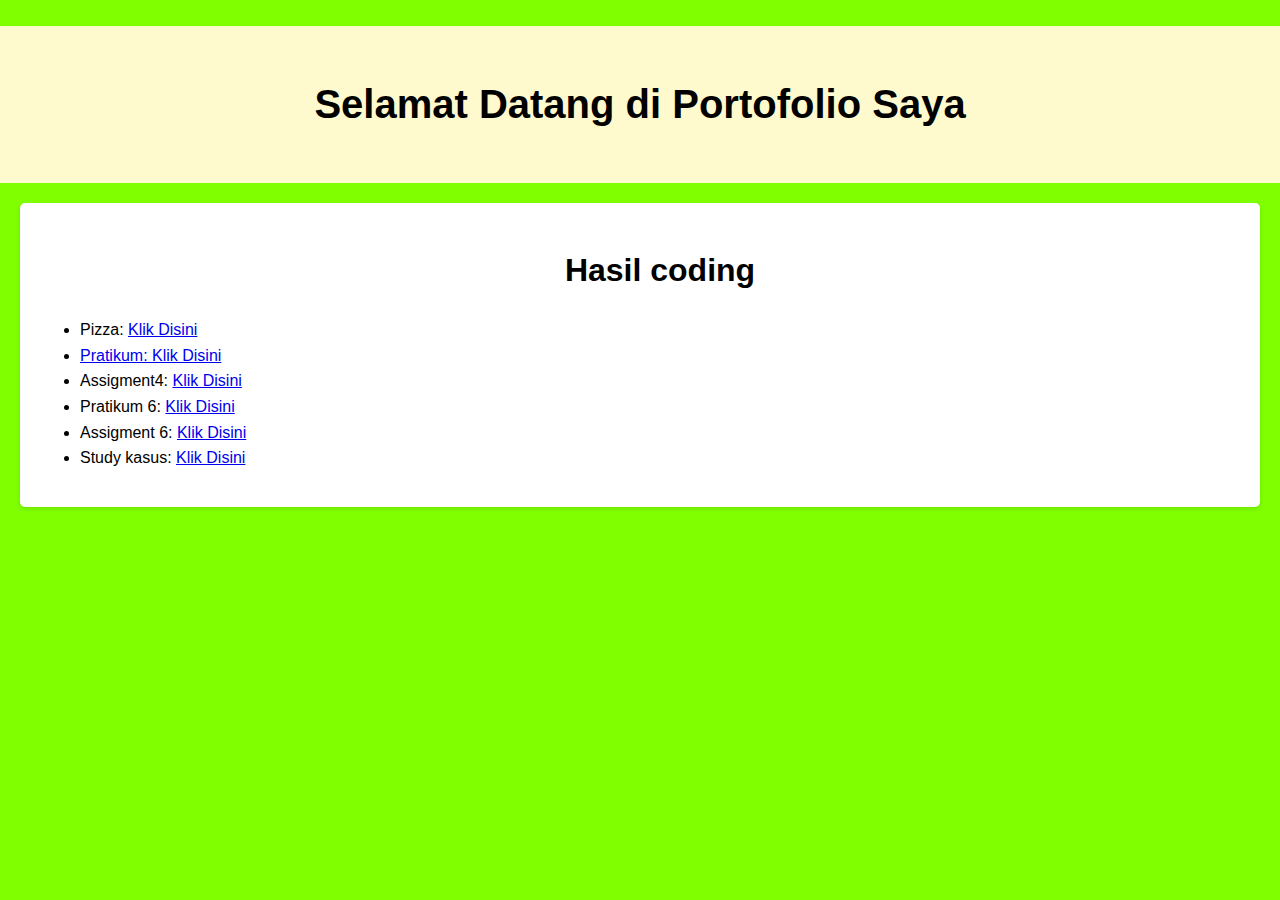
==== index.html @ 422c5c13 "first commit" ====
<!DOCTYPE html>
<html>

<head>
    <title> Portfolio Saya </title>
    <link rel="stylesheet" href="style.css">
</head>
<br>

<body>
    <header>
        <h1>Selamat Datang di Portofolio Saya</h1>
        <style>
            body {
                    font-family: Arial, sans-serif;
                    background-color: Chartreuse;
                    color: black;
                    line-height: 1.6;
                    margin: 0;
                    padding: 0;
                }
                header {
                        background-color: #FFFACD;
                        color: black;
                        text-align: center;
                        padding-top: 20px;
                        padding-bottom: 20px;
                    }

                header h1 {
                        font-size: 2.5em;
                    }

                section {
                        background-color: white;
                        margin: 20px;
                        padding: 20px;
                        border-radius: 5px;
                        box-shadow: 0 2px 5px rgba(0, 0, 0, 0.1)
                        }      
                h1 {
                    text-align: center
                }
    </style>
    </header>

    <main>
        <section>
            <ul>
                <h1>Hasil coding</h1>
                <li>Pizza: <a href="Pizza/index.html">Klik Disini</li>
                <li>Pratikum: <a href="Pratikum/index.html">Klik Disini</a></li>
                <li>Assigment4: <a href="Assigment4/index.html">Klik Disini</a></li>
                <li>Pratikum 6: <a href="Pratikum6/index.html">Klik Disini</a></li> </li>
                <li>Assigment 6: <a href="Assigment6/index.html">Klik Disini</a></li>
                <li>Study kasus: <a href="study-kasus/index.html">Klik Disini</li>
            </ul>
            </section>
            </main>
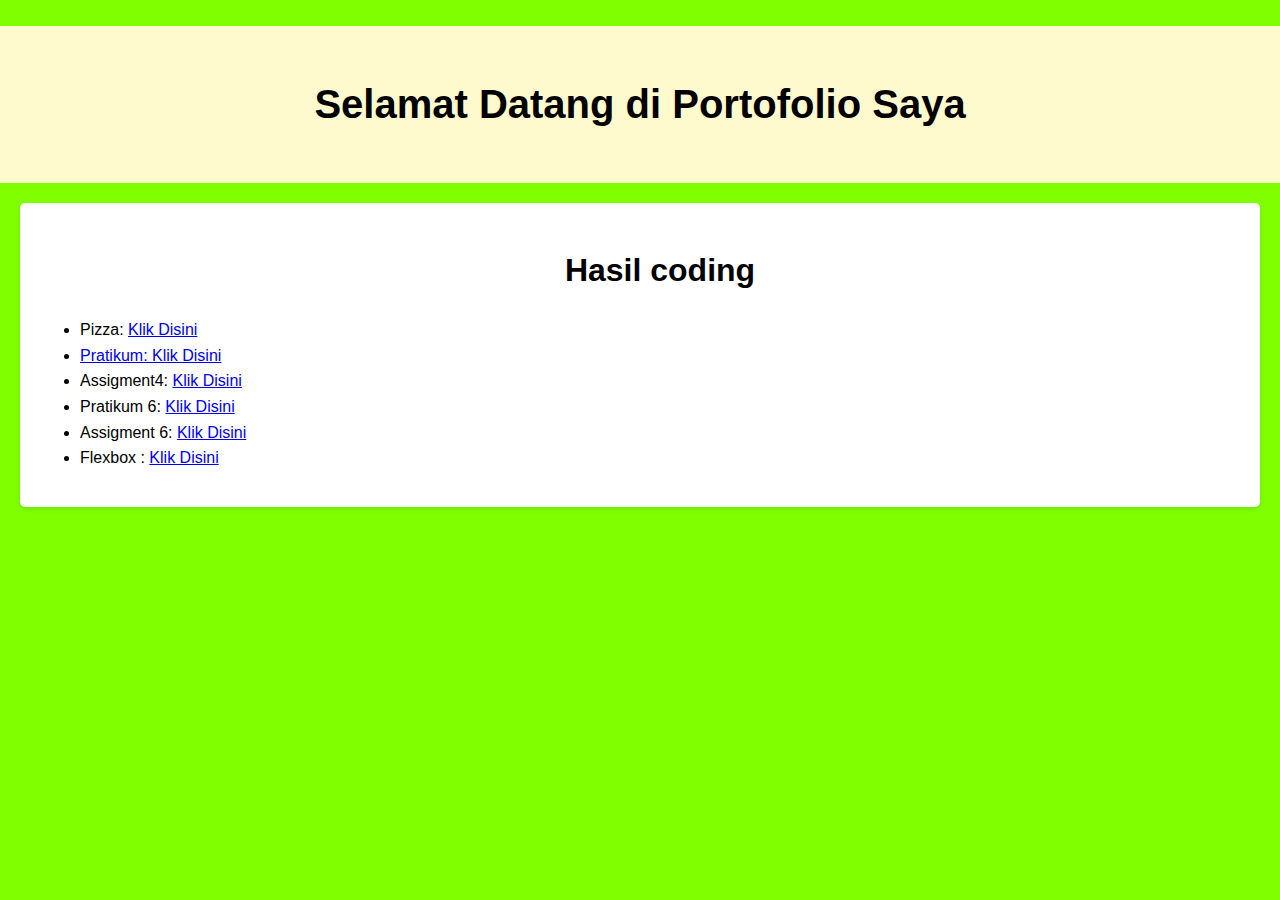
==== commit eacc3b8d: "ok" ====
--- a/index.html
+++ b/index.html
@@ -53,7 +53,8 @@
                 <li>Assigment4: <a href="Assigment4/index.html">Klik Disini</a></li>
                 <li>Pratikum 6: <a href="Pratikum6/index.html">Klik Disini</a></li> </li>
                 <li>Assigment 6: <a href="Assigment6/index.html">Klik Disini</a></li>
-                <li>Study kasus: <a href="study-kasus/index.html">Klik Disini</li>
+                <li>Flexbox : <a href="belajar flexbox/index.html">Klik Disini</a></li>
+
             </ul>
             </section>
             </main>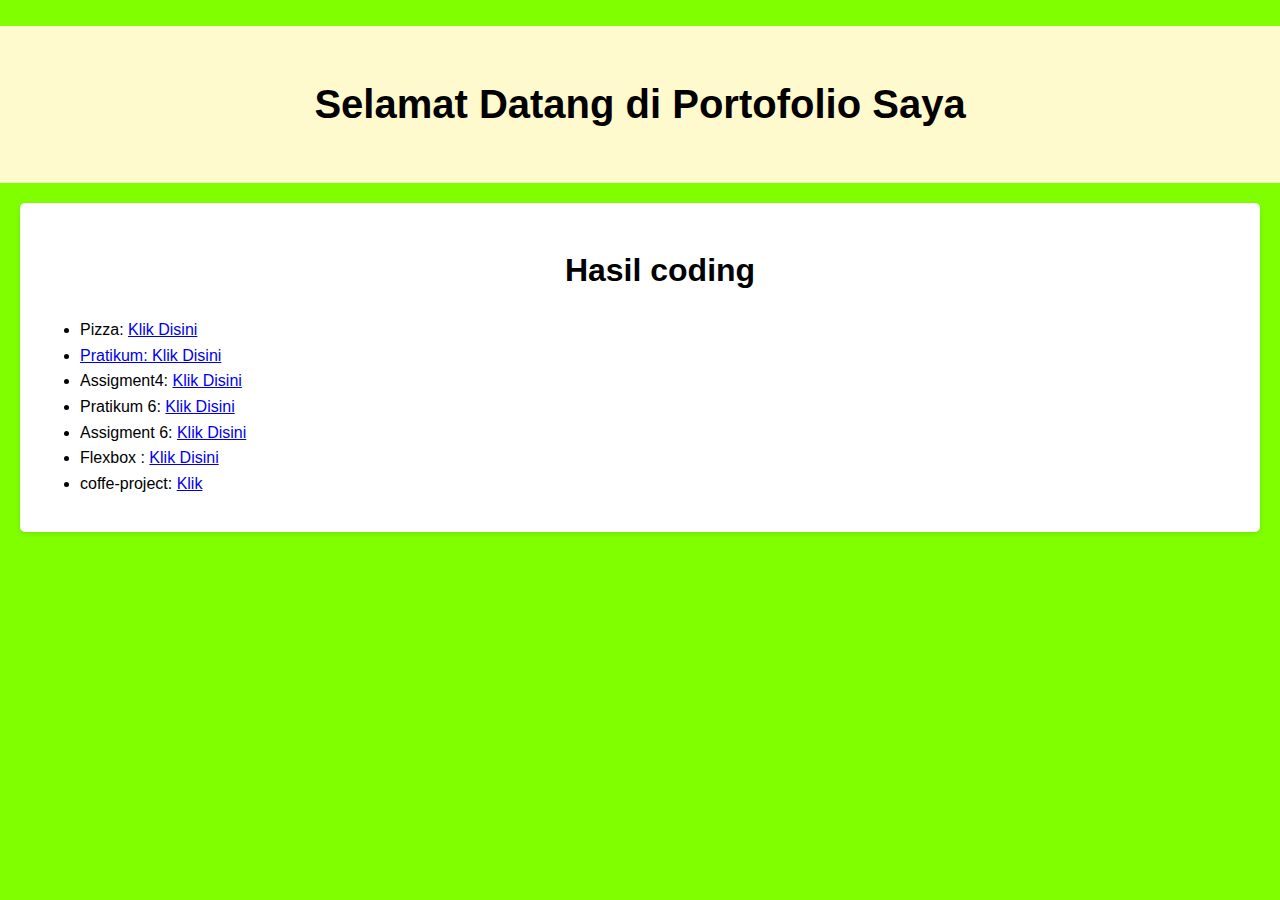
==== commit 5804e9e2: "ok" ====
--- a/index.html
+++ b/index.html
@@ -54,6 +54,7 @@
                 <li>Pratikum 6: <a href="Pratikum6/index.html">Klik Disini</a></li> </li>
                 <li>Assigment 6: <a href="Assigment6/index.html">Klik Disini</a></li>
                 <li>Flexbox : <a href="belajar flexbox/index.html">Klik Disini</a></li>
+                <li>coffe-project: <a href="coffe-project/index.html">Klik</a></li>
 
             </ul>
             </section>
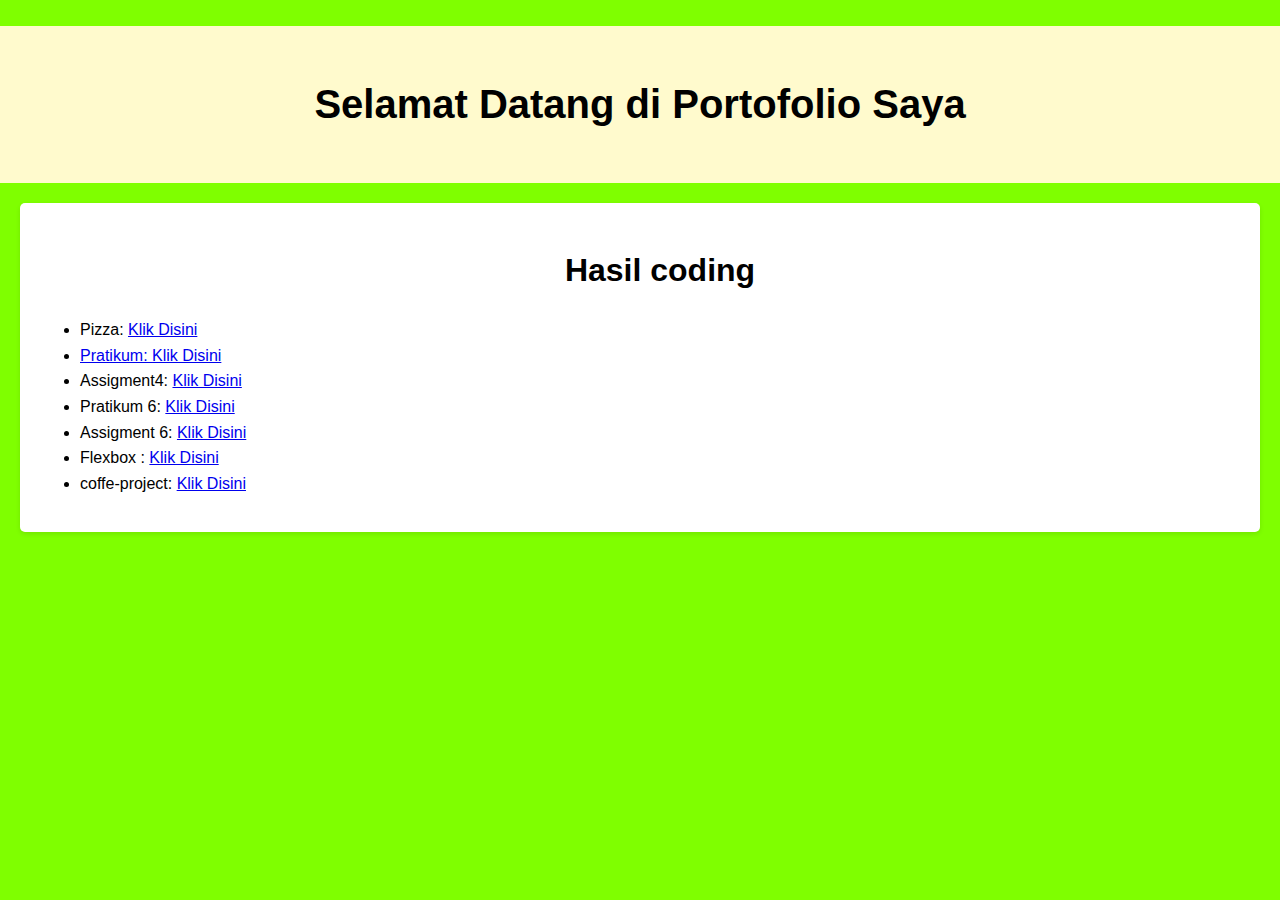
==== commit f790c349: "ok" ====
--- a/index.html
+++ b/index.html
@@ -54,7 +54,7 @@
                 <li>Pratikum 6: <a href="Pratikum6/index.html">Klik Disini</a></li> </li>
                 <li>Assigment 6: <a href="Assigment6/index.html">Klik Disini</a></li>
                 <li>Flexbox : <a href="belajar flexbox/index.html">Klik Disini</a></li>
-                <li>coffe-project: <a href="coffe-project/index.html">Klik</a></li>
+                <li>coffe-project: <a href="Daffa-Coffe/index.html">Klik Disini</a></li>
 
             </ul>
             </section>
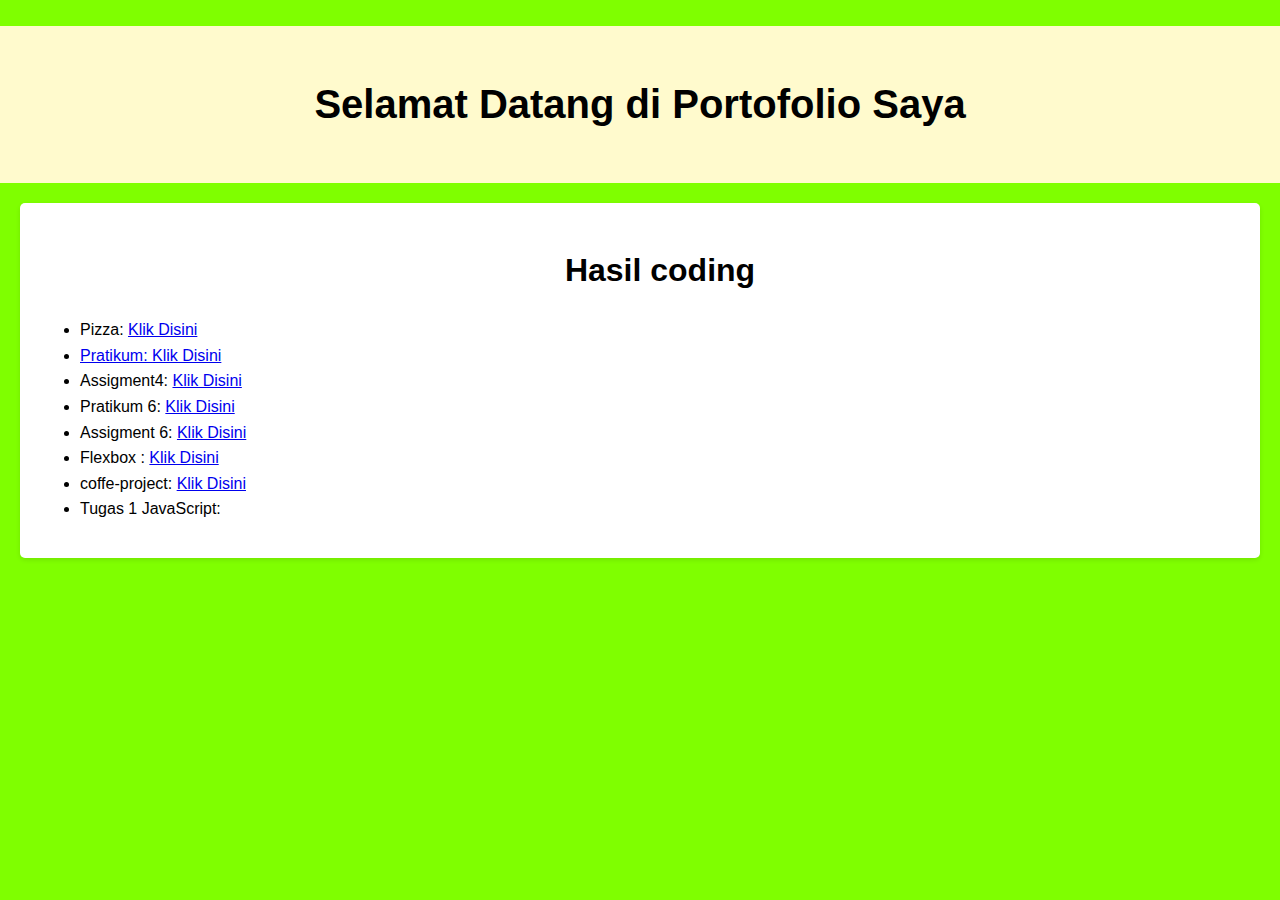
==== commit 2e15571c: "ok" ====
--- a/index.html
+++ b/index.html
@@ -55,6 +55,7 @@
                 <li>Assigment 6: <a href="Assigment6/index.html">Klik Disini</a></li>
                 <li>Flexbox : <a href="belajar flexbox/index.html">Klik Disini</a></li>
                 <li>coffe-project: <a href="Daffa-Coffe/index.html">Klik Disini</a></li>
+                <li>Tugas 1 JavaScript: <a href="tugas 1 javascript/"></a></li>
 
             </ul>
             </section>
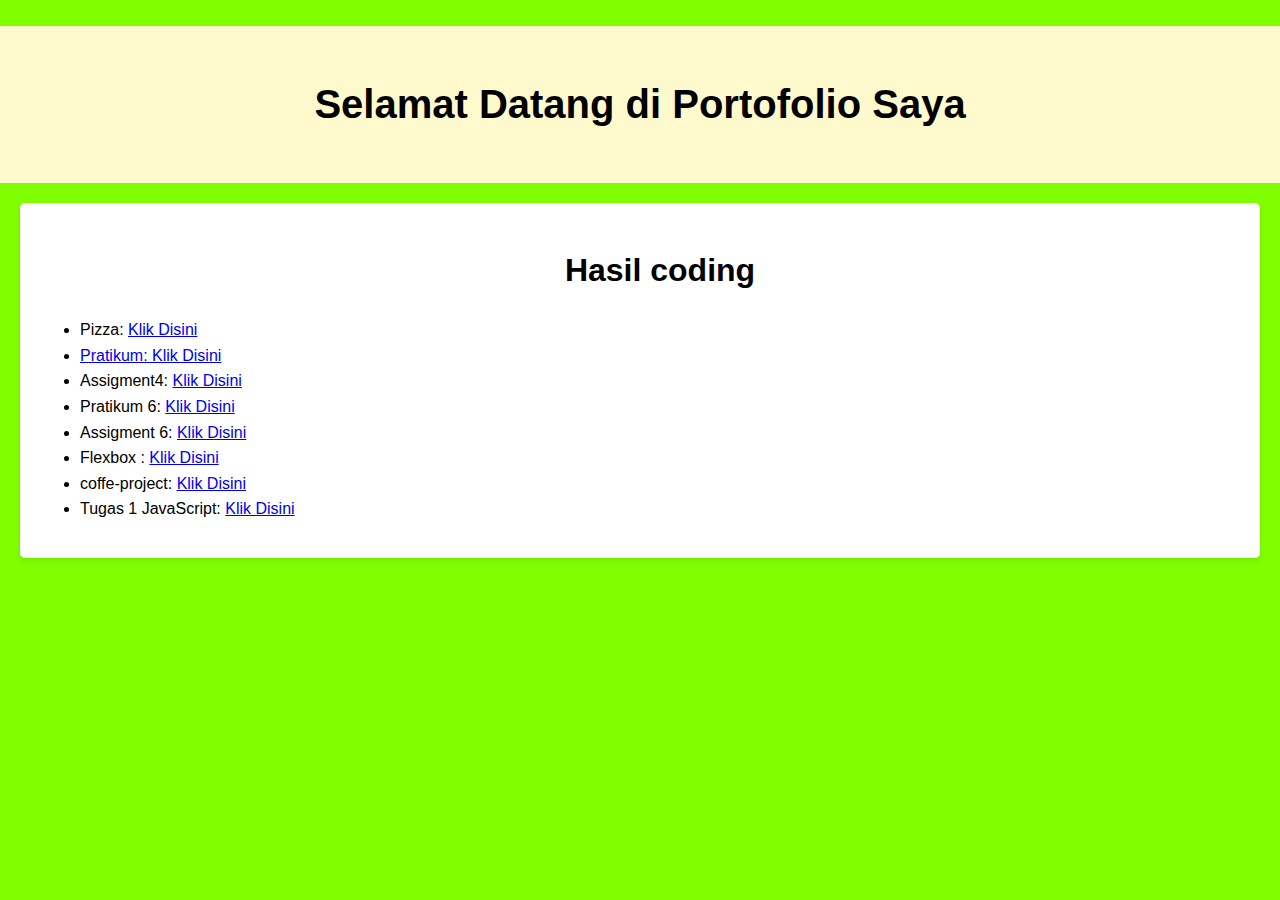
==== commit 2bf0cd8e: "ok" ====
--- a/index.html
+++ b/index.html
@@ -55,7 +55,7 @@
                 <li>Assigment 6: <a href="Assigment6/index.html">Klik Disini</a></li>
                 <li>Flexbox : <a href="belajar flexbox/index.html">Klik Disini</a></li>
                 <li>coffe-project: <a href="Daffa-Coffe/index.html">Klik Disini</a></li>
-                <li>Tugas 1 JavaScript: <a href="tugas 1 javascript/"></a></li>
+                <li>Tugas 1 JavaScript: <a href="tugas 1 javascript/index.html">Klik Disini</a></li>
 
             </ul>
             </section>
